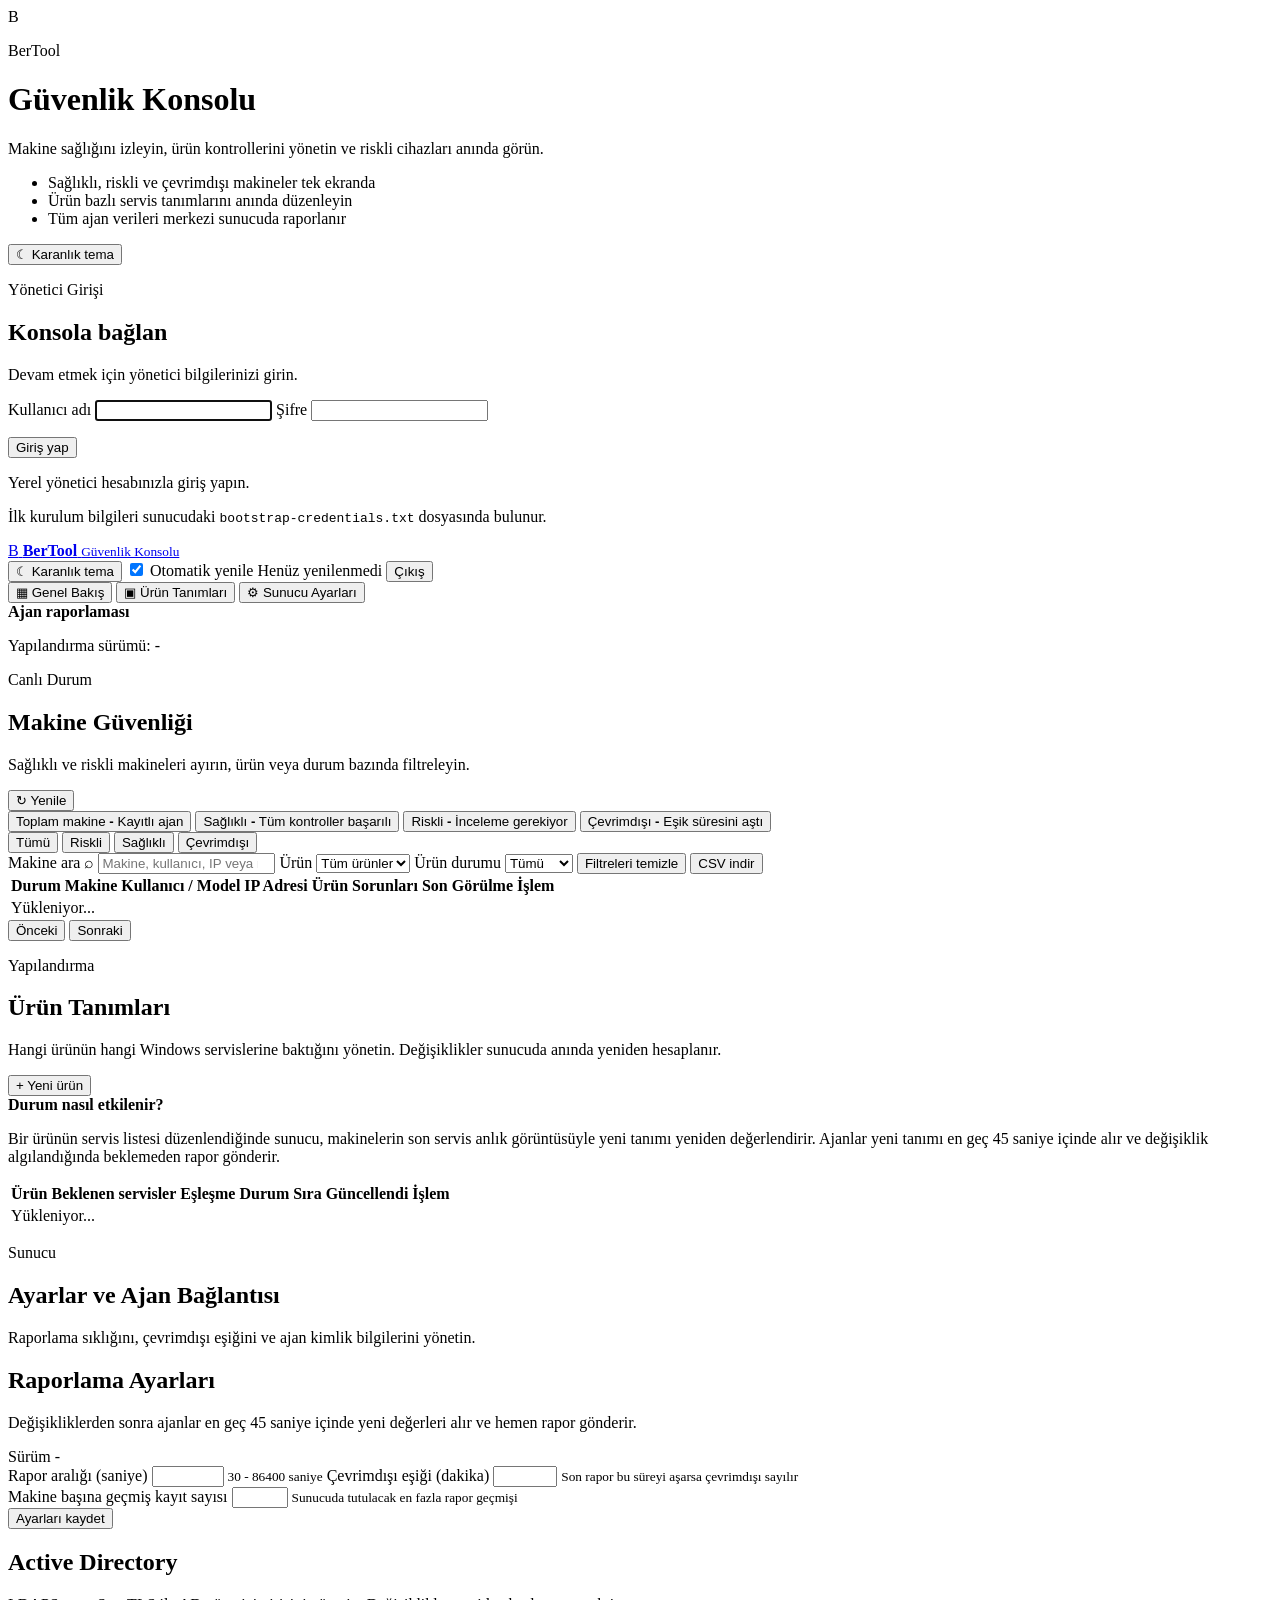
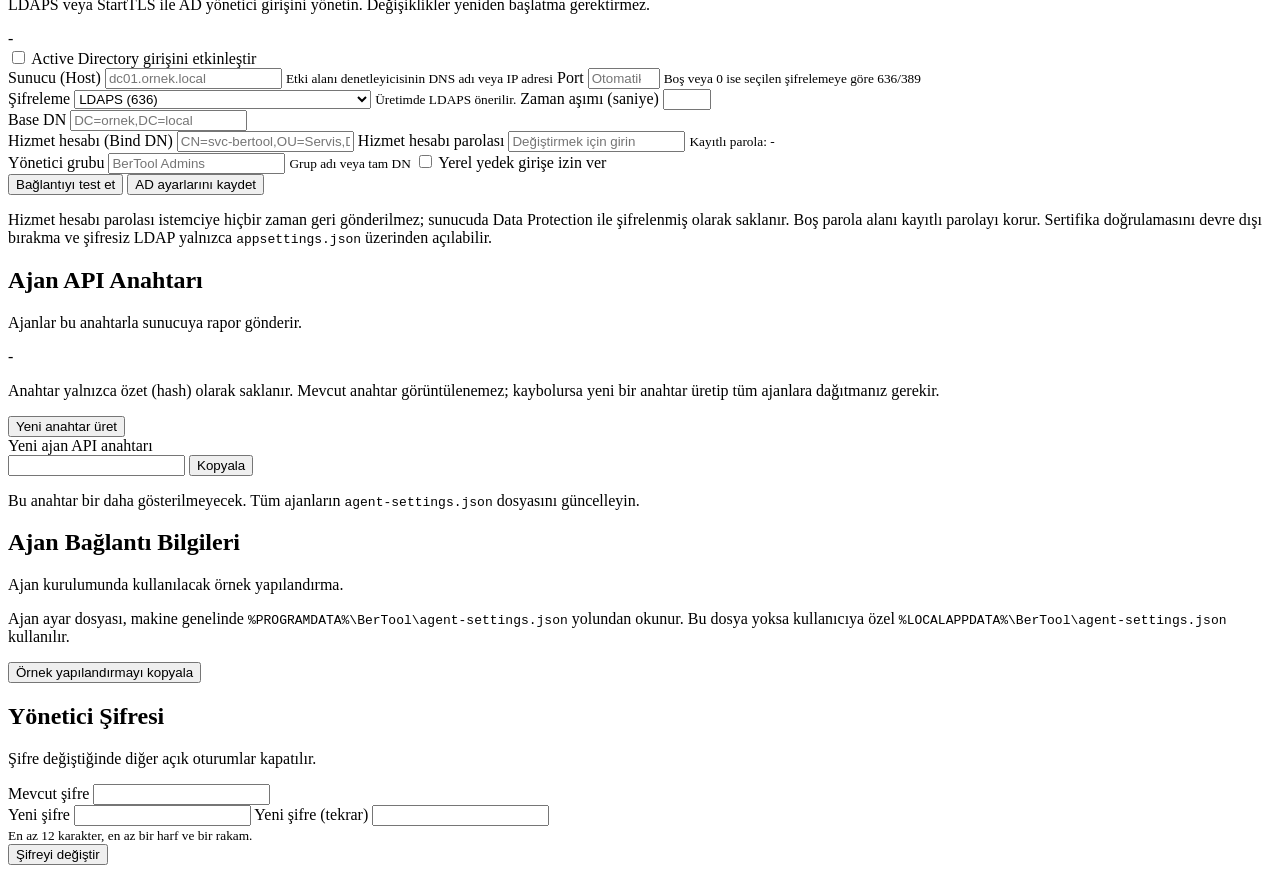
==== src/BerTool.Server/wwwroot/index.html @ 036e88ff "BerTool 1.4.0: red brand icon, click-to-install setups, fixes and landing page - Multi-size 32-bit r" ====
<!DOCTYPE html>
<html lang="tr">
<head>
    <meta charset="utf-8">
    <meta name="viewport" content="width=device-width, initial-scale=1">
    <meta name="color-scheme" content="light dark">
    <meta name="theme-color" content="#e30613">
    <title>BerTool Güvenlik Konsolu</title>
    <script src="/theme.js?v=1.4.0"></script>
    <link rel="stylesheet" href="/styles.css?v=1.4.0">
    <script src="/app.js?v=1.4.0" defer></script>
</head>
<body>
    <div id="login-view" class="auth-shell hidden">
        <div class="auth-brand">
            <div class="brand-mark brand-mark-large" aria-hidden="true">B</div>
            <p class="eyebrow">BerTool</p>
            <h1>Güvenlik Konsolu</h1>
            <p class="auth-lead">Makine sağlığını izleyin, ürün kontrollerini yönetin ve riskli cihazları anında görün.</p>
            <ul class="auth-features">
                <li>Sağlıklı, riskli ve çevrimdışı makineler tek ekranda</li>
                <li>Ürün bazlı servis tanımlarını anında düzenleyin</li>
                <li>Tüm ajan verileri merkezi sunucuda raporlanır</li>
            </ul>
        </div>
        <div class="auth-card">
            <button class="theme-toggle theme-toggle-auth" type="button" data-theme-toggle aria-label="Tema değiştir">
                <span data-theme-icon aria-hidden="true">☾</span>
                <span data-theme-label>Karanlık tema</span>
            </button>
            <div class="auth-card-header">
                <p class="eyebrow">Yönetici Girişi</p>
                <h2>Konsola bağlan</h2>
                <p class="muted">Devam etmek için yönetici bilgilerinizi girin.</p>
            </div>
            <form id="login-form" class="stack" novalidate>
                <label class="field">
                    <span>Kullanıcı adı</span>
                    <input id="login-username" name="username" autocomplete="username" required autofocus>
                </label>
                <label class="field">
                    <span>Şifre</span>
                    <input id="login-password" name="password" type="password" autocomplete="current-password" required>
                </label>
                <p id="login-error" class="form-error hidden" role="alert"></p>
                <button id="login-submit" class="btn btn-primary btn-block" type="submit">Giriş yap</button>
            </form>
            <p id="login-hint" class="auth-footnote">Yerel yönetici hesabınızla giriş yapın.</p>
            <p class="auth-footnote">İlk kurulum bilgileri sunucudaki <code>bootstrap-credentials.txt</code> dosyasında bulunur.</p>
        </div>
    </div>

    <div id="app-view" class="app-shell hidden">
        <header class="topbar">
            <a class="brand" href="#" data-view-link="dashboard" aria-label="BerTool ana sayfa">
                <span class="brand-mark" aria-hidden="true">B</span>
                <span class="brand-text">
                    <strong>BerTool</strong>
                    <small>Güvenlik Konsolu</small>
                </span>
            </a>
            <div class="topbar-meta">
                <button class="theme-toggle" type="button" data-theme-toggle aria-label="Tema değiştir">
                    <span data-theme-icon aria-hidden="true">☾</span>
                    <span data-theme-label>Karanlık tema</span>
                </button>
                <label class="switch" title="Dashboard her 30 saniyede yenilensin">
                    <input id="auto-refresh" type="checkbox" checked>
                    <span class="switch-track" aria-hidden="true"></span>
                    <span>Otomatik yenile</span>
                </label>
                <span id="last-updated" class="muted small">Henüz yenilenmedi</span>
                <span id="current-user-method" class="badge badge-neutral hidden"></span>
                <span id="current-user" class="user-pill"></span>
                <button id="logout-button" class="btn btn-ghost btn-sm" type="button">Çıkış</button>
            </div>
        </header>

        <div class="layout">
            <nav class="sidebar" aria-label="Ana menü">
                <button class="nav-item active" type="button" data-view-link="dashboard">
                    <span class="nav-icon" aria-hidden="true">▦</span>
                    <span>Genel Bakış</span>
                </button>
                <button class="nav-item" type="button" data-view-link="products">
                    <span class="nav-icon" aria-hidden="true">▣</span>
                    <span>Ürün Tanımları</span>
                </button>
                <button class="nav-item" type="button" data-view-link="settings">
                    <span class="nav-icon" aria-hidden="true">⚙</span>
                    <span>Sunucu Ayarları</span>
                </button>
                <div class="sidebar-note">
                    <span class="pulse-dot" aria-hidden="true"></span>
                    <div>
                        <strong>Ajan raporlaması</strong>
                        <p id="sidebar-config-version">Yapılandırma sürümü: -</p>
                    </div>
                </div>
            </nav>

            <main class="main">
                <section id="view-dashboard" class="view">
                    <div class="page-head">
                        <div>
                            <p class="eyebrow">Canlı Durum</p>
                            <h1>Makine Güvenliği</h1>
                            <p class="page-lead">Sağlıklı ve riskli makineleri ayırın, ürün veya durum bazında filtreleyin.</p>
                        </div>
                        <button id="refresh-button" class="btn btn-secondary" type="button">
                            <span aria-hidden="true">↻</span> Yenile
                        </button>
                    </div>

                    <div class="summary-grid" id="summary-grid">
                        <button class="summary-card" type="button" data-status-filter="all">
                            <span class="summary-label">Toplam makine</span>
                            <strong id="summary-total">-</strong>
                            <span class="summary-hint">Kayıtlı ajan</span>
                        </button>
                        <button class="summary-card summary-healthy" type="button" data-status-filter="healthy">
                            <span class="summary-label">Sağlıklı</span>
                            <strong id="summary-healthy">-</strong>
                            <span class="summary-hint">Tüm kontroller başarılı</span>
                        </button>
                        <button class="summary-card summary-risky" type="button" data-status-filter="risky">
                            <span class="summary-label">Riskli</span>
                            <strong id="summary-risky">-</strong>
                            <span class="summary-hint">İnceleme gerekiyor</span>
                        </button>
                        <button class="summary-card summary-offline" type="button" data-status-filter="offline">
                            <span class="summary-label">Çevrimdışı</span>
                            <strong id="summary-offline">-</strong>
                            <span class="summary-hint">Eşik süresini aştı</span>
                        </button>
                    </div>

                    <div class="panel">
                        <div class="panel-head">
                            <div class="status-tabs" role="tablist" aria-label="Durum filtresi">
                                <button class="status-tab active" type="button" data-status-filter="all">Tümü</button>
                                <button class="status-tab" type="button" data-status-filter="risky">Riskli</button>
                                <button class="status-tab" type="button" data-status-filter="healthy">Sağlıklı</button>
                                <button class="status-tab" type="button" data-status-filter="offline">Çevrimdışı</button>
                            </div>
                            <span id="filtered-count" class="muted small"></span>
                        </div>

                        <div class="filter-bar">
                            <label class="search-field">
                                <span class="sr-only">Makine ara</span>
                                <span class="search-icon" aria-hidden="true">⌕</span>
                                <input id="search-input" type="search" placeholder="Makine, kullanıcı, IP veya model ara..." autocomplete="off">
                            </label>
                            <label class="field field-inline">
                                <span>Ürün</span>
                                <select id="product-filter">
                                    <option value="">Tüm ürünler</option>
                                </select>
                            </label>
                            <label class="field field-inline">
                                <span>Ürün durumu</span>
                                <select id="product-state-filter">
                                    <option value="all">Tümü</option>
                                    <option value="unhealthy">Sorunlu</option>
                                    <option value="healthy">Sağlıklı</option>
                                </select>
                            </label>
                            <button id="clear-filters" class="btn btn-ghost" type="button">Filtreleri temizle</button>
                            <button id="export-button" class="btn btn-secondary" type="button">CSV indir</button>
                        </div>

                        <div class="table-wrap">
                            <table class="data-table machine-table">
                                <thead>
                                    <tr>
                                        <th>Durum</th>
                                        <th>Makine</th>
                                        <th>Kullanıcı / Model</th>
                                        <th>IP Adresi</th>
                                        <th>Ürün Sorunları</th>
                                        <th>Son Görülme</th>
                                        <th class="align-right">İşlem</th>
                                    </tr>
                                </thead>
                                <tbody id="machine-table-body">
                                    <tr><td colspan="7" class="empty-state">Yükleniyor...</td></tr>
                                </tbody>
                            </table>
                        </div>

                        <div class="pagination">
                            <span id="pagination-info" class="muted small"></span>
                            <div class="pagination-buttons">
                                <button id="page-prev" class="btn btn-ghost btn-sm" type="button">Önceki</button>
                                <button id="page-next" class="btn btn-ghost btn-sm" type="button">Sonraki</button>
                            </div>
                        </div>
                    </div>
                </section>

                <section id="view-products" class="view hidden">
                    <div class="page-head">
                        <div>
                            <p class="eyebrow">Yapılandırma</p>
                            <h1>Ürün Tanımları</h1>
                            <p class="page-lead">Hangi ürünün hangi Windows servislerine baktığını yönetin. Değişiklikler sunucuda anında yeniden hesaplanır.</p>
                        </div>
                        <button id="add-product-button" class="btn btn-primary" type="button">+ Yeni ürün</button>
                    </div>

                    <div class="info-banner">
                        <strong>Durum nasıl etkilenir?</strong>
                        <p>Bir ürünün servis listesi düzenlendiğinde sunucu, makinelerin son servis anlık görüntüsüyle yeni tanımı yeniden değerlendirir. Ajanlar yeni tanımı en geç 45 saniye içinde alır ve değişiklik algılandığında beklemeden rapor gönderir.</p>
                    </div>

                    <div class="panel">
                        <div class="table-wrap">
                            <table class="data-table">
                                <thead>
                                    <tr>
                                        <th>Ürün</th>
                                        <th>Beklenen servisler</th>
                                        <th>Eşleşme</th>
                                        <th>Durum</th>
                                        <th>Sıra</th>
                                        <th>Güncellendi</th>
                                        <th class="align-right">İşlem</th>
                                    </tr>
                                </thead>
                                <tbody id="product-table-body">
                                    <tr><td colspan="7" class="empty-state">Yükleniyor...</td></tr>
                                </tbody>
                            </table>
                        </div>
                    </div>
                </section>

                <section id="view-settings" class="view hidden">
                    <div class="page-head">
                        <div>
                            <p class="eyebrow">Sunucu</p>
                            <h1>Ayarlar ve Ajan Bağlantısı</h1>
                            <p class="page-lead">Raporlama sıklığını, çevrimdışı eşiğini ve ajan kimlik bilgilerini yönetin.</p>
                        </div>
                    </div>

                    <div class="settings-grid">
                        <div class="panel">
                            <div class="panel-head">
                                <div>
                                    <h2>Raporlama Ayarları</h2>
                                    <p class="muted small">Değişikliklerden sonra ajanlar en geç 45 saniye içinde yeni değerleri alır ve hemen rapor gönderir.</p>
                                </div>
                                <span id="settings-config-version" class="badge badge-neutral">Sürüm -</span>
                            </div>
                            <form id="settings-form" class="stack">
                                <div class="field-row">
                                    <label class="field">
                                        <span>Rapor aralığı (saniye)</span>
                                        <input id="settings-report-interval" type="number" min="30" max="86400" step="30" required>
                                        <small>30 - 86400 saniye</small>
                                    </label>
                                    <label class="field">
                                        <span>Çevrimdışı eşiği (dakika)</span>
                                        <input id="settings-offline-threshold" type="number" min="1" max="1440" required>
                                        <small>Son rapor bu süreyi aşarsa çevrimdışı sayılır</small>
                                    </label>
                                </div>
                                <label class="field">
                                    <span>Makine başına geçmiş kayıt sayısı</span>
                                    <input id="settings-history-limit" type="number" min="5" max="500" required>
                                    <small>Sunucuda tutulacak en fazla rapor geçmişi</small>
                                </label>
                                <div class="form-actions">
                                    <button class="btn btn-primary" type="submit">Ayarları kaydet</button>
                                </div>
                            </form>
                        </div>

                        <div class="panel" id="ad-panel">
                            <div class="panel-head">
                                <div>
                                    <h2>Active Directory</h2>
                                    <p class="muted small">LDAPS veya StartTLS ile AD yönetici girişini yönetin. Değişiklikler yeniden başlatma gerektirmez.</p>
                                </div>
                                <span id="ad-state-badge" class="badge badge-neutral">-</span>
                            </div>
                            <form id="ad-form" class="stack" novalidate>
                                <label class="switch switch-standalone">
                                    <input id="ad-enabled" type="checkbox">
                                    <span class="switch-track" aria-hidden="true"></span>
                                    <span>Active Directory girişini etkinleştir</span>
                                </label>
                                <div class="field-row">
                                    <label class="field">
                                        <span>Sunucu (Host)</span>
                                        <input id="ad-host" maxlength="255" placeholder="dc01.ornek.local" autocomplete="off" spellcheck="false">
                                        <small>Etki alanı denetleyicisinin DNS adı veya IP adresi</small>
                                    </label>
                                    <label class="field">
                                        <span>Port</span>
                                        <input id="ad-port" type="number" min="0" max="65535" placeholder="Otomatik">
                                        <small>Boş veya 0 ise seçilen şifrelemeye göre 636/389</small>
                                    </label>
                                </div>
                                <div class="field-row">
                                    <label class="field">
                                        <span>Şifreleme</span>
                                        <select id="ad-encryption">
                                            <option value="ldaps">LDAPS (636)</option>
                                            <option value="starttls">StartTLS (389)</option>
                                            <option value="insecure" disabled>Şifresiz LDAP (yalnızca yapılandırma dosyası)</option>
                                        </select>
                                        <small>Üretimde LDAPS önerilir.</small>
                                    </label>
                                    <label class="field">
                                        <span>Zaman aşımı (saniye)</span>
                                        <input id="ad-timeout" type="number" min="3" max="60">
                                    </label>
                                </div>
                                <label class="field">
                                    <span>Base DN</span>
                                    <input id="ad-basedn" maxlength="1024" placeholder="DC=ornek,DC=local" autocomplete="off" spellcheck="false">
                                </label>
                                <div class="field-row">
                                    <label class="field">
                                        <span>Hizmet hesabı (Bind DN)</span>
                                        <input id="ad-binddn" maxlength="1024" placeholder="CN=svc-bertool,OU=Servis,DC=ornek,DC=local" autocomplete="off" spellcheck="false">
                                    </label>
                                    <label class="field">
                                        <span>Hizmet hesabı parolası</span>
                                        <input id="ad-bindpassword" type="password" maxlength="512" autocomplete="new-password" placeholder="Değiştirmek için girin">
                                        <small id="ad-bind-state">Kayıtlı parola: -</small>
                                    </label>
                                </div>
                                <div class="field-row">
                                    <label class="field">
                                        <span>Yönetici grubu</span>
                                        <input id="ad-admingroup" maxlength="1024" placeholder="BerTool Admins" autocomplete="off" spellcheck="false">
                                        <small>Grup adı veya tam DN</small>
                                    </label>
                                    <label class="switch switch-standalone">
                                        <input id="ad-fallback" type="checkbox">
                                        <span class="switch-track" aria-hidden="true"></span>
                                        <span>Yerel yedek girişe izin ver</span>
                                    </label>
                                </div>
                                <div class="form-actions">
                                    <button id="ad-test-button" class="btn btn-secondary" type="button">Bağlantıyı test et</button>
                                    <button id="ad-save-button" class="btn btn-primary" type="submit">AD ayarlarını kaydet</button>
                                </div>
                            </form>
                            <p id="ad-config-error" class="form-error hidden" role="alert"></p>
                            <div id="ad-warning-list" class="warning-list hidden"></div>
                            <p id="ad-test-result" class="muted small hidden" role="status"></p>
                            <p class="panel-text">Hizmet hesabı parolası istemciye hiçbir zaman geri gönderilmez; sunucuda Data Protection ile şifrelenmiş olarak saklanır. Boş parola alanı kayıtlı parolayı korur. Sertifika doğrulamasını devre dışı bırakma ve şifresiz LDAP yalnızca <code>appsettings.json</code> üzerinden açılabilir.</p>
                        </div>

                        <div class="panel">
                            <div class="panel-head">
                                <div>
                                    <h2>Ajan API Anahtarı</h2>
                                    <p class="muted small">Ajanlar bu anahtarla sunucuya rapor gönderir.</p>
                                </div>
                                <span id="agent-key-state" class="badge badge-neutral">-</span>
                            </div>
                            <p class="panel-text">Anahtar yalnızca özet (hash) olarak saklanır. Mevcut anahtar görüntülenemez; kaybolursa yeni bir anahtar üretip tüm ajanlara dağıtmanız gerekir.</p>
                            <button id="rotate-key-button" class="btn btn-danger-soft" type="button">Yeni anahtar üret</button>
                            <div id="rotated-key-panel" class="secret-panel hidden">
                                <label class="field">
                                    <span>Yeni ajan API anahtarı</span>
                                    <div class="copy-row">
                                        <input id="rotated-key-value" type="text" readonly>
                                        <button id="copy-key-button" class="btn btn-secondary" type="button">Kopyala</button>
                                    </div>
                                </label>
                                <p class="warning-text">Bu anahtar bir daha gösterilmeyecek. Tüm ajanların <code>agent-settings.json</code> dosyasını güncelleyin.</p>
                            </div>
                        </div>

                        <div class="panel">
                            <div class="panel-head">
                                <div>
                                    <h2>Ajan Bağlantı Bilgileri</h2>
                                    <p class="muted small">Ajan kurulumunda kullanılacak örnek yapılandırma.</p>
                                </div>
                            </div>
                            <p class="panel-text">Ajan ayar dosyası, makine genelinde <code>%PROGRAMDATA%\BerTool\agent-settings.json</code> yolundan okunur. Bu dosya yoksa kullanıcıya özel <code>%LOCALAPPDATA%\BerTool\agent-settings.json</code> kullanılır.</p>
                            <pre id="agent-config-example" class="code-block"></pre>
                            <button id="copy-config-button" class="btn btn-secondary" type="button">Örnek yapılandırmayı kopyala</button>
                        </div>

                        <div class="panel" id="password-panel">
                            <div class="panel-head">
                                <div>
                                    <h2>Yönetici Şifresi</h2>
                                    <p id="password-panel-note" class="muted small">Şifre değiştiğinde diğer açık oturumlar kapatılır.</p>
                                </div>
                            </div>
                            <form id="password-form" class="stack">
                                <label class="field">
                                    <span>Mevcut şifre</span>
                                    <input id="password-current" type="password" autocomplete="current-password" required>
                                </label>
                                <div class="field-row">
                                    <label class="field">
                                        <span>Yeni şifre</span>
                                        <input id="password-new" type="password" autocomplete="new-password" minlength="12" required>
                                    </label>
                                    <label class="field">
                                        <span>Yeni şifre (tekrar)</span>
                                        <input id="password-repeat" type="password" autocomplete="new-password" minlength="12" required>
                                    </label>
                                </div>
                                <small>En az 12 karakter, en az bir harf ve bir rakam.</small>
                                <div class="form-actions">
                                    <button class="btn btn-primary" type="submit">Şifreyi değiştir</button>
                                </div>
                            </form>
                        </div>
                    </div>
                </section>
            </main>
        </div>
    </div>

    <div id="modal-root"></div>
    <div id="toast-root" class="toast-root" aria-live="polite"></div>
</body>
</html>
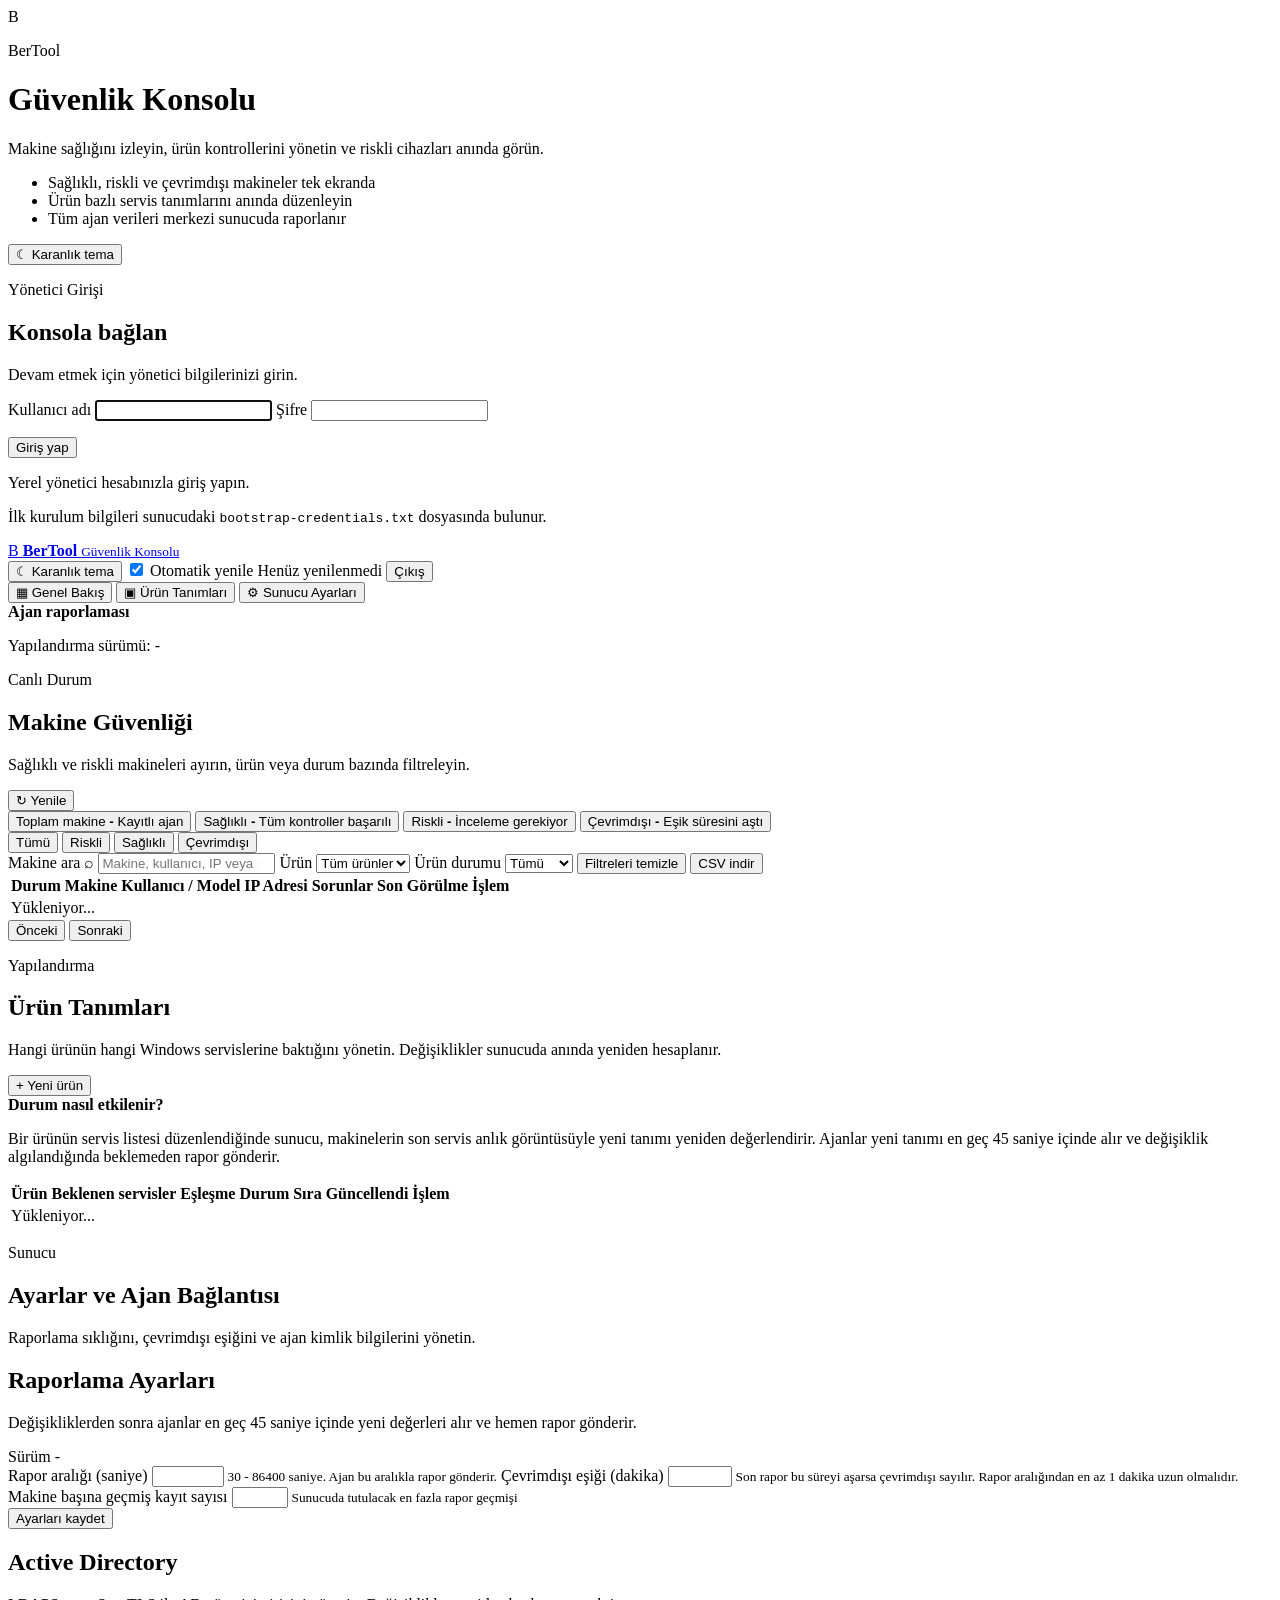
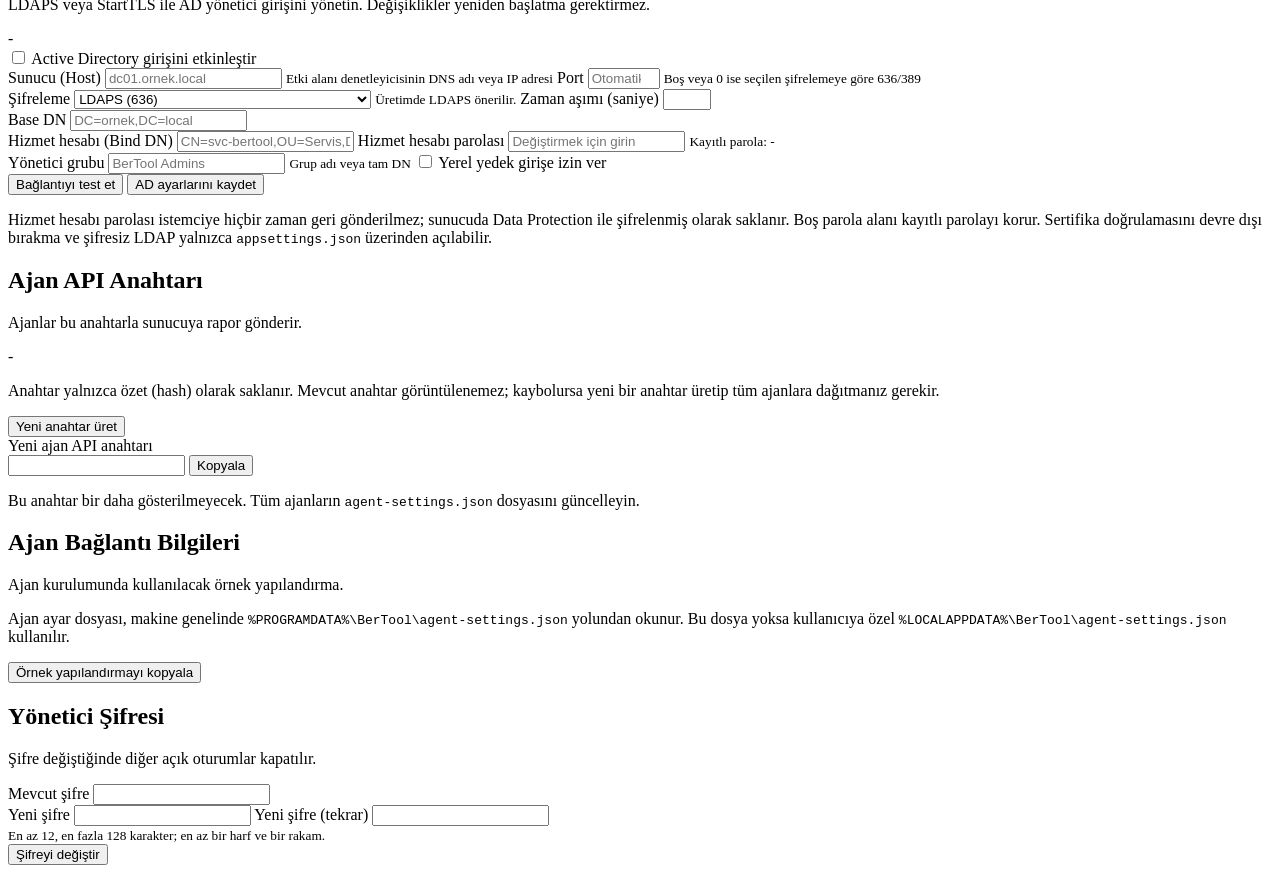
==== commit 41d3b908: "BerTool 1.5.0: end-to-end use cases, config propagation and AD fixes - 17 end-to-end use cases (docs" ====
--- a/src/BerTool.Server/wwwroot/index.html
+++ b/src/BerTool.Server/wwwroot/index.html
@@ -6,9 +6,9 @@
     <meta name="color-scheme" content="light dark">
     <meta name="theme-color" content="#e30613">
     <title>BerTool Güvenlik Konsolu</title>
-    <script src="/theme.js?v=1.4.0"></script>
-    <link rel="stylesheet" href="/styles.css?v=1.4.0">
-    <script src="/app.js?v=1.4.0" defer></script>
+    <script src="/theme.js?v=1.5.0"></script>
+    <link rel="stylesheet" href="/styles.css?v=1.5.0">
+    <script src="/app.js?v=1.5.0" defer></script>
 </head>
 <body>
     <div id="login-view" class="auth-shell hidden">
@@ -178,7 +178,7 @@
                                         <th>Makine</th>
                                         <th>Kullanıcı / Model</th>
                                         <th>IP Adresi</th>
-                                        <th>Ürün Sorunları</th>
+                                        <th>Sorunlar</th>
                                         <th>Son Görülme</th>
                                         <th class="align-right">İşlem</th>
                                     </tr>
@@ -258,13 +258,13 @@
                                 <div class="field-row">
                                     <label class="field">
                                         <span>Rapor aralığı (saniye)</span>
-                                        <input id="settings-report-interval" type="number" min="30" max="86400" step="30" required>
-                                        <small>30 - 86400 saniye</small>
+                                        <input id="settings-report-interval" type="number" min="30" max="86400" step="1" required>
+                                        <small>30 - 86400 saniye. Ajan bu aralıkla rapor gönderir.</small>
                                     </label>
                                     <label class="field">
                                         <span>Çevrimdışı eşiği (dakika)</span>
-                                        <input id="settings-offline-threshold" type="number" min="1" max="1440" required>
-                                        <small>Son rapor bu süreyi aşarsa çevrimdışı sayılır</small>
+                                        <input id="settings-offline-threshold" type="number" min="1" max="2880" required>
+                                        <small>Son rapor bu süreyi aşarsa çevrimdışı sayılır. Rapor aralığından en az 1 dakika uzun olmalıdır.</small>
                                     </label>
                                 </div>
                                 <label class="field">
@@ -406,14 +406,14 @@
                                 <div class="field-row">
                                     <label class="field">
                                         <span>Yeni şifre</span>
-                                        <input id="password-new" type="password" autocomplete="new-password" minlength="12" required>
+                                        <input id="password-new" type="password" autocomplete="new-password" minlength="12" maxlength="128" required>
                                     </label>
                                     <label class="field">
                                         <span>Yeni şifre (tekrar)</span>
-                                        <input id="password-repeat" type="password" autocomplete="new-password" minlength="12" required>
-                                    </label>
-                                </div>
-                                <small>En az 12 karakter, en az bir harf ve bir rakam.</small>
+                                        <input id="password-repeat" type="password" autocomplete="new-password" minlength="12" maxlength="128" required>
+                                    </label>
+                                </div>
+                                <small>En az 12, en fazla 128 karakter; en az bir harf ve bir rakam.</small>
                                 <div class="form-actions">
                                     <button class="btn btn-primary" type="submit">Şifreyi değiştir</button>
                                 </div>
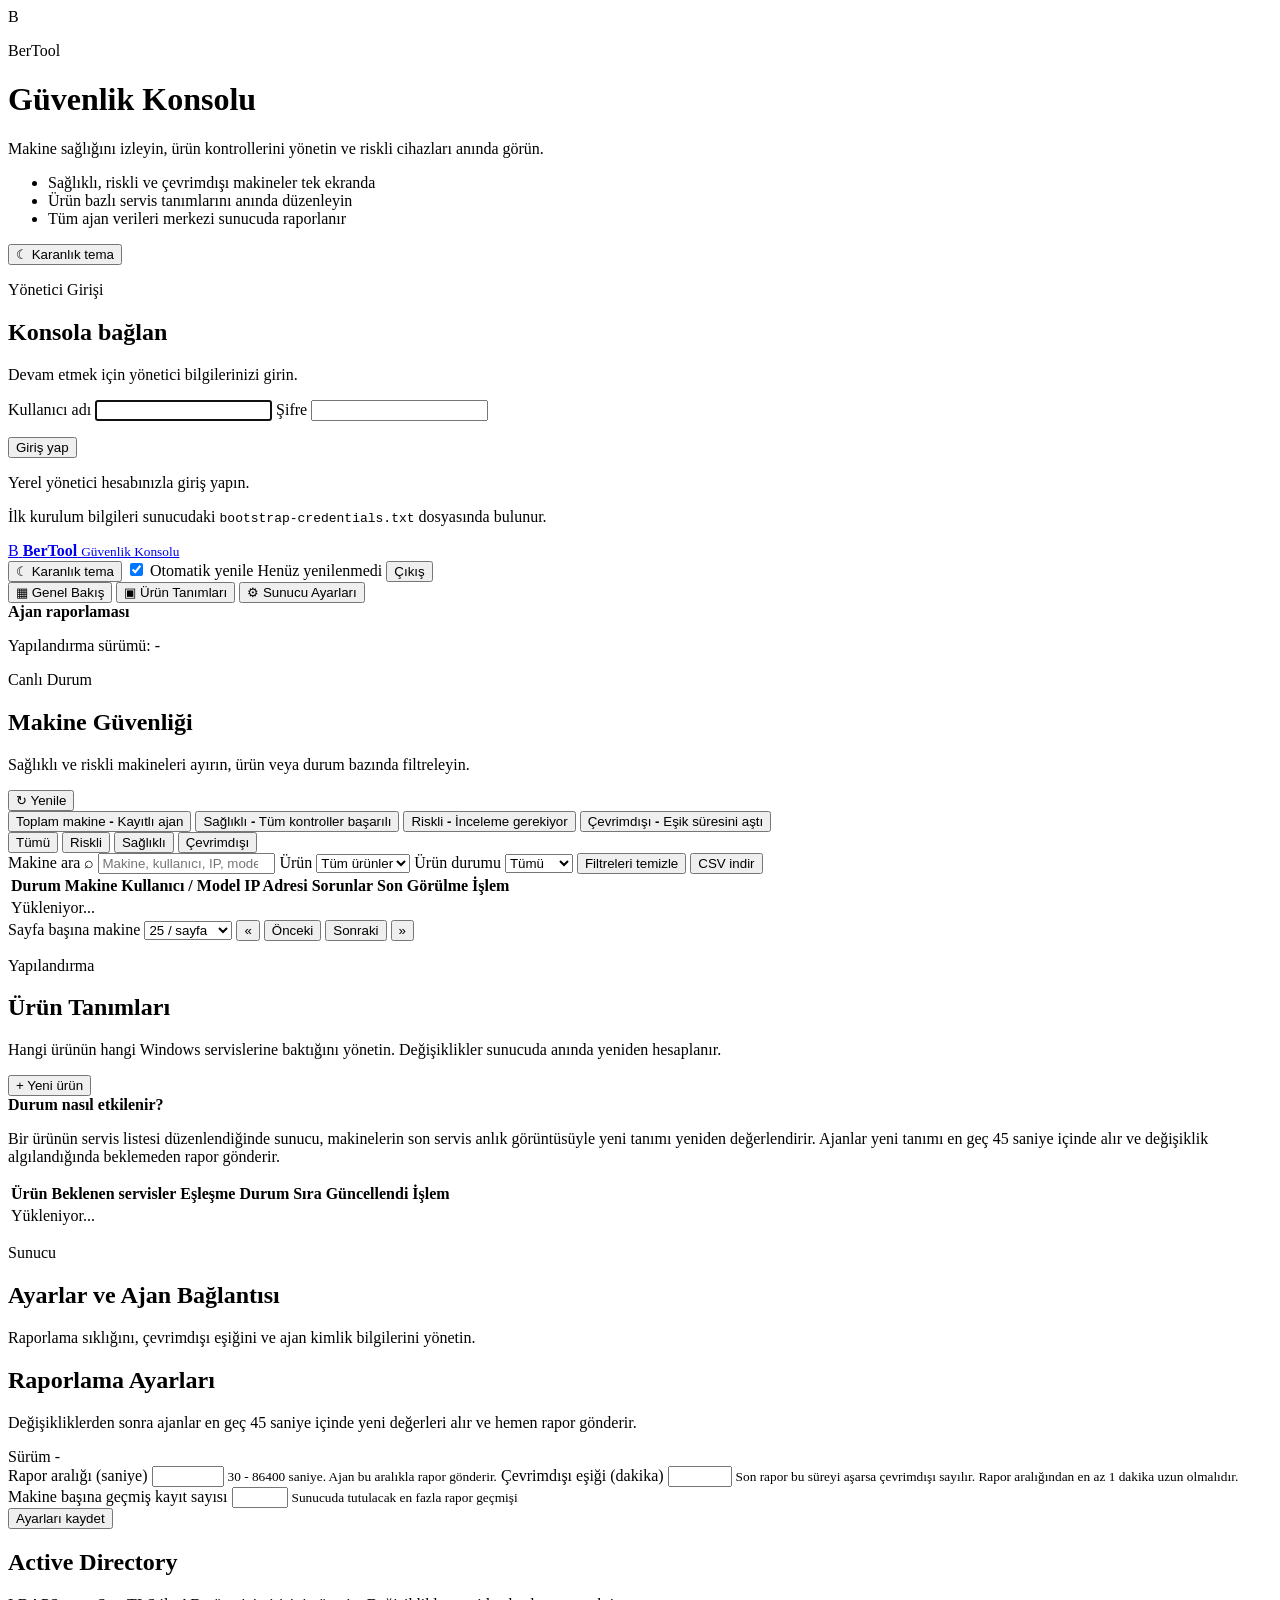
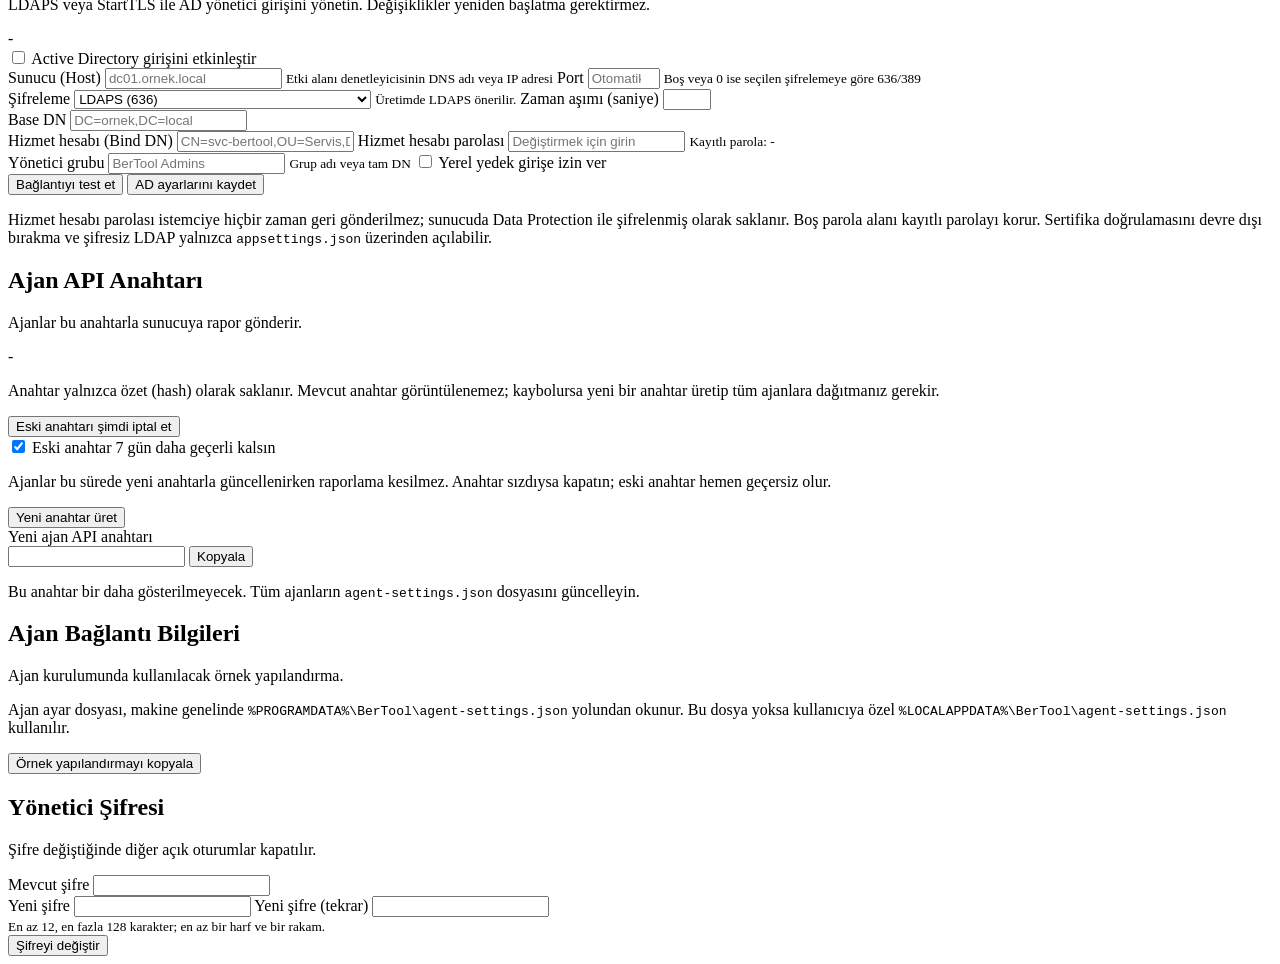
==== commit 95dd935c: "BerTool 1.6.0: comprehensive bug-fix release Server - Agent API key rotation no longer cuts off the " ====
--- a/src/BerTool.Server/wwwroot/index.html
+++ b/src/BerTool.Server/wwwroot/index.html
@@ -6,9 +6,9 @@
     <meta name="color-scheme" content="light dark">
     <meta name="theme-color" content="#e30613">
     <title>BerTool Güvenlik Konsolu</title>
-    <script src="/theme.js?v=1.5.0"></script>
-    <link rel="stylesheet" href="/styles.css?v=1.5.0">
-    <script src="/app.js?v=1.5.0" defer></script>
+    <script src="/theme.js?v=1.6.0"></script>
+    <link rel="stylesheet" href="/styles.css?v=1.6.0">
+    <script src="/app.js?v=1.6.0" defer></script>
 </head>
 <body>
     <div id="login-view" class="auth-shell hidden">
@@ -150,7 +150,7 @@
                             <label class="search-field">
                                 <span class="sr-only">Makine ara</span>
                                 <span class="search-icon" aria-hidden="true">⌕</span>
-                                <input id="search-input" type="search" placeholder="Makine, kullanıcı, IP veya model ara..." autocomplete="off">
+                                <input id="search-input" type="search" maxlength="200" placeholder="Makine, kullanıcı, IP, model, ürün veya risk nedeni ara..." autocomplete="off">
                             </label>
                             <label class="field field-inline">
                                 <span>Ürün</span>
@@ -160,7 +160,7 @@
                             </label>
                             <label class="field field-inline">
                                 <span>Ürün durumu</span>
-                                <select id="product-state-filter">
+                                <select id="product-state-filter" title="Önce bir ürün seçin">
                                     <option value="all">Tümü</option>
                                     <option value="unhealthy">Sorunlu</option>
                                     <option value="healthy">Sağlıklı</option>
@@ -192,8 +192,18 @@
                         <div class="pagination">
                             <span id="pagination-info" class="muted small"></span>
                             <div class="pagination-buttons">
+                                <label class="page-size-field">
+                                    <span class="sr-only">Sayfa başına makine</span>
+                                    <select id="page-size" title="Sayfa başına makine">
+                                        <option value="25">25 / sayfa</option>
+                                        <option value="50">50 / sayfa</option>
+                                        <option value="100">100 / sayfa</option>
+                                    </select>
+                                </label>
+                                <button id="page-first" class="btn btn-ghost btn-sm" type="button" title="İlk sayfa" aria-label="İlk sayfa">«</button>
                                 <button id="page-prev" class="btn btn-ghost btn-sm" type="button">Önceki</button>
                                 <button id="page-next" class="btn btn-ghost btn-sm" type="button">Sonraki</button>
+                                <button id="page-last" class="btn btn-ghost btn-sm" type="button" title="Son sayfa" aria-label="Son sayfa">»</button>
                             </div>
                         </div>
                     </div>
@@ -366,6 +376,18 @@
                                 <span id="agent-key-state" class="badge badge-neutral">-</span>
                             </div>
                             <p class="panel-text">Anahtar yalnızca özet (hash) olarak saklanır. Mevcut anahtar görüntülenemez; kaybolursa yeni bir anahtar üretip tüm ajanlara dağıtmanız gerekir.</p>
+                            <div id="previous-key-panel" class="key-transition hidden" role="status">
+                                <p id="previous-key-text" class="key-transition-text"></p>
+                                <button id="revoke-previous-key-button" class="btn btn-secondary btn-sm" type="button">Eski anahtarı şimdi iptal et</button>
+                            </div>
+                            <div class="key-rotate-options">
+                                <label class="switch switch-standalone">
+                                    <input id="rotate-keep-previous" type="checkbox" checked>
+                                    <span class="switch-track" aria-hidden="true"></span>
+                                    <span>Eski anahtar 7 gün daha geçerli kalsın</span>
+                                </label>
+                                <p class="muted small">Ajanlar bu sürede yeni anahtarla güncellenirken raporlama kesilmez. Anahtar sızdıysa kapatın; eski anahtar hemen geçersiz olur.</p>
+                            </div>
                             <button id="rotate-key-button" class="btn btn-danger-soft" type="button">Yeni anahtar üret</button>
                             <div id="rotated-key-panel" class="secret-panel hidden">
                                 <label class="field">
@@ -375,7 +397,7 @@
                                         <button id="copy-key-button" class="btn btn-secondary" type="button">Kopyala</button>
                                     </div>
                                 </label>
-                                <p class="warning-text">Bu anahtar bir daha gösterilmeyecek. Tüm ajanların <code>agent-settings.json</code> dosyasını güncelleyin.</p>
+                                <p id="rotated-key-warning" class="warning-text">Bu anahtar bir daha gösterilmeyecek. Tüm ajanların <code>agent-settings.json</code> dosyasını güncelleyin.</p>
                             </div>
                         </div>
 
@@ -388,6 +410,7 @@
                             </div>
                             <p class="panel-text">Ajan ayar dosyası, makine genelinde <code>%PROGRAMDATA%\BerTool\agent-settings.json</code> yolundan okunur. Bu dosya yoksa kullanıcıya özel <code>%LOCALAPPDATA%\BerTool\agent-settings.json</code> kullanılır.</p>
                             <pre id="agent-config-example" class="code-block"></pre>
+                            <p id="agent-config-warning" class="panel-text warning-text hidden"></p>
                             <button id="copy-config-button" class="btn btn-secondary" type="button">Örnek yapılandırmayı kopyala</button>
                         </div>
 
